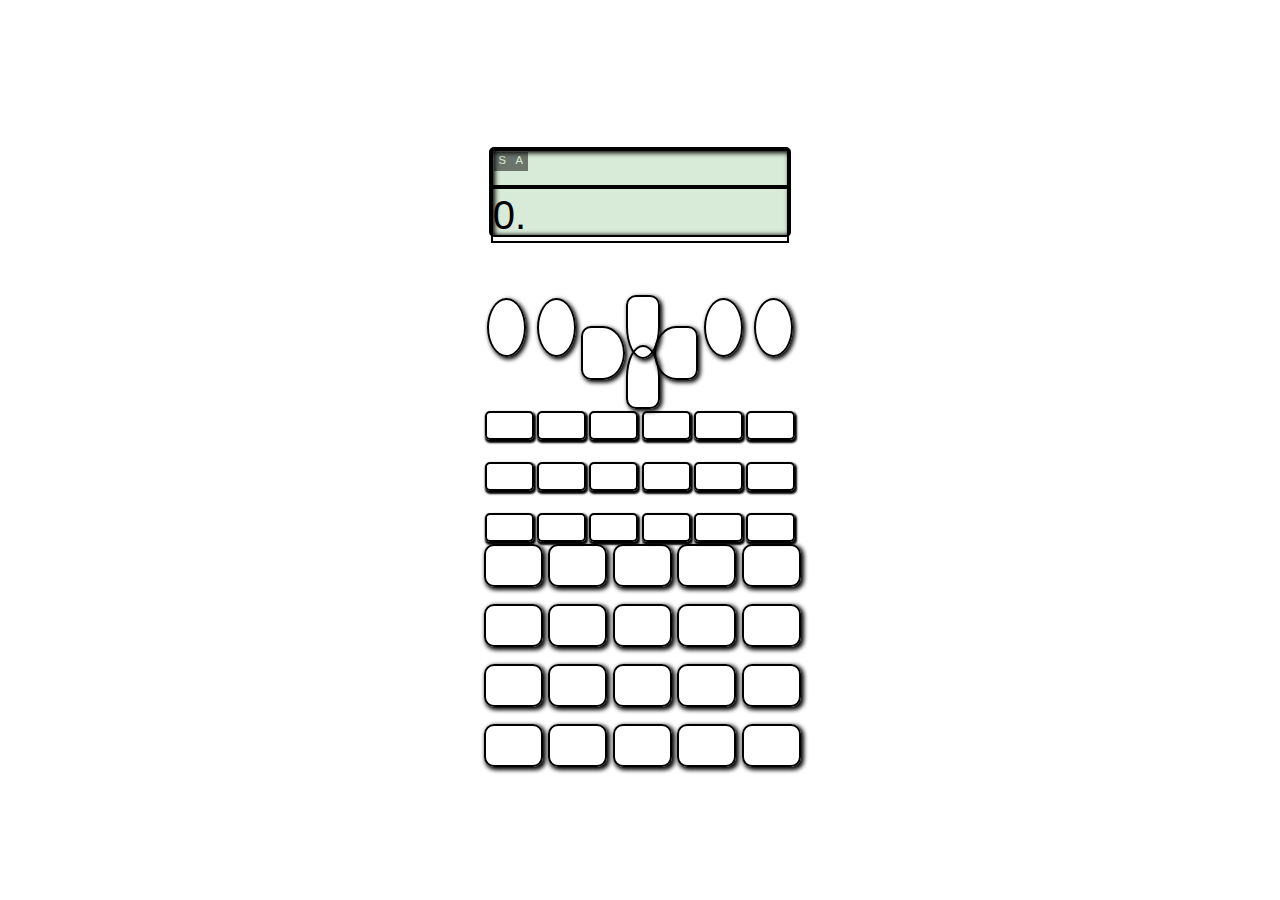
==== index.html @ 13b47da0 "name changes" ====
<!DOCTYPE html>
<html lang="en">
<head>
    <meta charset="UTF-8">
    <meta name="viewport" content="width=device-width, initial-scale=1.0">
    <title>Sci-fi-calci</title>
    <link href="https://cdn.jsdelivr.net/npm/bootstrap@5.3.0/dist/css/bootstrap.min.css" rel="stylesheet" integrity="sha384-9ndCyUaIbzAi2FUVXJi0CjmCapSmO7SnpJef0486qhLnuZ2cdeRhO02iuK6FUUVM" crossorigin="anonymous">
    <style>
        @import url('https://fonts.cdnfonts.com/css/calculator');
</style>
    <link rel="stylesheet" href="contact.css">
</head>
<body>
    
    <div id="outter">

        <div id="text">
            <div id="screen">
                <div id="shift">S</div>
                <div id="alpha">A</div>
                <div class="upper" style="height: 40%; position:relative;"></div>
                <div class="lower" style="height: 60%;">0.</div>
            </div>
        </div>
        <!-- <div class="moving">
            <div></div>
        </div> -->
        <div class="complex">
            <div id="comp" style="border-color:rgba(50, 127, 195,0)">
                <div class="complexKey" id=""></div>
                <div class="complexKey" id=""></div>
                <div class="complexKey" id=""></div>
                <div class="complexKey" id=""></div>
                <div class="complexKey" id=""></div>
                <div class="complexKey" id=""></div>
                <div class="complexKey" id=""></div>
                <div class="complexKey" id=""></div>
                <div class="complexKey" id=""></div>
                <div class="complexKey" id=""></div>
                <div class="complexKey" id=""></div>
                <div class="complexKey" id=""></div>
                <div class="complexKey" id=""></div>
                <div class="complexKey" id=""></div>
                <div class="complexKey" id=""></div>
                <div class="complexKey" id=""></div>
                <div class="complexKey" id=""></div>
                <div class="complexKey" id=""></div>
            </div>
            <div id="shift"></div>
            <div id="alpha"></div>
            <div id="mode"></div>
            <div id="onoff"></div>
            <div id="upper"></div>
             <div id="lower"></div>
            <div id="left"></div>
            <div id="right"></div>
        </div>
        <div class="number">
            <div style="border-color:rgba(50, 127, 195,0)">
                <div class="keys" id="7"></div>
                <div class="keys" id="8"></div>
                <div class="keys" id="9"></div>
                <div class="keys" id="del"></div>
                <div class="keys" id="ac"></div>
                <div class="keys" id="4"></div>
                <div class="keys" id="5"></div>
                <div class="keys" id="6"></div>
                <div class="keys" id="*"></div>
                <div class="keys" id="/"></div>
                <div class="keys" id="1"></div>
                <div class="keys" id="2"></div>
                <div class="keys" id="3"></div>
                <div class="keys" id="+"></div>
                <div class="keys" id="-"></div>
                <div class="keys" id="0"></div>
                <div class="keys" id="."></div>
                <div class="keys" id="10x"></div>
                <div class="keys" id="ans"></div>
                <div class="keys" id="="></div>
            </div>
        </div>
    </div>
    <script src="./contact.js"></script>
    <script src="https://cdn.jsdelivr.net/npm/bootstrap@5.3.0/dist/js/bootstrap.bundle.min.js" integrity="sha384-geWF76RCwLtnZ8qwWowPQNguL3RmwHVBC9FhGdlKrxdiJJigb/j/68SIy3Te4Bkz" crossorigin="anonymous"></script>
</body>
</html>
<!-- <button class="key btn btn-outline-primary"></button> -->
---- contact.css ----
#outter{
    background-image: url(casio-fx-991ms-scientific-calculator-500x500.webp);
    background-size: contain;
    background-position: center;
    background-repeat: no-repeat;
    /* box-sizing: border-box; */
    display: flex;
    /* border:2px solid; */
    width:400px;
    height: 800px;
    margin:auto;
    flex-wrap: wrap;
    /* padding:10px; */
    justify-content: center;
    position: relative;
    /* text-align: right; */
}
#outter>div{
    width: 100%;
    padding:0 30px;
    position: relative;
}
#outter div{
    border:2px solid rgba(143, 30, 30,0);
}
#outter div div:not(#screen>#shift,#screen>#alpha){
    border:2px solid;
}
 #text>div{
    width:90%;
    margin:auto;
    height:90px;
    background-color: #d8ebd8;
    opacity:1;
    position: relative;
    top:137px;
    box-sizing: border-box;
    border-radius: 5px;
    font-weight: 500;
    font-family: 'Calculator', sans-serif;
    box-shadow:2px 2px 5px 2px black inset;

 }
 #text>div .upper{
    display: flex;
    font-size: 1.5em;
    align-items: center; 
    overflow: hidden;
    flex-direction:row-reverse;
 }
 #text>div .lower{
    display:flex;
    align-items: center; 
    font-size: 2.5em;
    overflow: hidden;
    text-align: left;
 }
 .complex{position: relative;}
.complex>div{
    position:relative;
    top:110px;
    display: flex;
    justify-content: space-between;
    flex-wrap: wrap;
    padding:10px 0;
    margin:0 10px;
}
.number>div{
    position:absolute;
    left:40px;
    width:80%;
    bottom: 20px;
    display: flex;
    justify-content: space-between;
    flex-wrap: wrap;
}
.complexKey{
    width:45px; height: 25px;
    margin:11px 1px;
    border-radius: 5px;
    box-shadow:1px 2px 2px .1px;

}
.keys{
    width:55px; height: 39px;
    /* margin:0 3px; */
    margin-bottom: 17px;
    border-radius: 10px;
    box-shadow:2px 2px 4px .5px;
}
.complex>#shift{
    position:absolute;
    left:35px; top:20px;
    height: 35px; width: 35px;
    border-radius: 50%;
    box-shadow:2px 2px 4px .5px;

}
.complex>#alpha{
    position:absolute;
    height: 35px; width: 35px;
    border-radius: 50%;
    left:85px; top:20px;
    box-shadow:2px 2px 4px .5px;

}
.complex>#onoff{
    position:absolute;
    right:35px; top:20px;
    height: 35px; width: 35px;
    border-radius: 50%;
    box-shadow:2px 2px 4px .5px;

}
.complex>#mode{
    position:absolute;
    height: 35px; width: 35px;
    border-radius: 50%;
    right:85px; top:20px;
    box-shadow:2px 2px 4px .5px;

}
.complex>#upper{
    position:absolute;
    left:174px; top:17px;
    height: 40px; width: 30px;
    border-radius: 10px 10px 50% 50%;
    box-shadow:2px 2px 4px .5px;

}
.complex>#lower{
    position:absolute;
    left:174px; top:67px;
    height: 40px; width: 30px;
    border-radius: 50% 50% 10px 10px;
    box-shadow:2px 2px 4px .5px;

}
.complex>#left{
    position:absolute;
    left:129px; top: 48px;
    height: 30px; width: 40px;
    border-radius: 10px 50% 50% 10px;
    box-shadow:2px 2px 4px .5px;

}
.complex>#right{
    position:absolute;
    right:130px; top: 48px;
    height: 30px; width: 40px;
    border-radius: 50% 10px 10px 50%;
    box-shadow:2px 2px 4px .5px;

}
#screen #shift{
    height: 15px; width:13px;
    position: absolute;
    top:3px; left:3px;
    background:black;
    font-size: .7rem;
    color:#d8ebd8;
    text-align: center;
    opacity: 0.5;
}
.screen{
    position: relative;
}
#screen #alpha{
    height: 15px; width:13px;
    position: absolute;
    top:3px; left:20px;
    background:black;
    font-size: .7rem;
    color:#d8ebd8;
    text-align: center;
    opacity: 0.5;
    padding-top:-2px
}
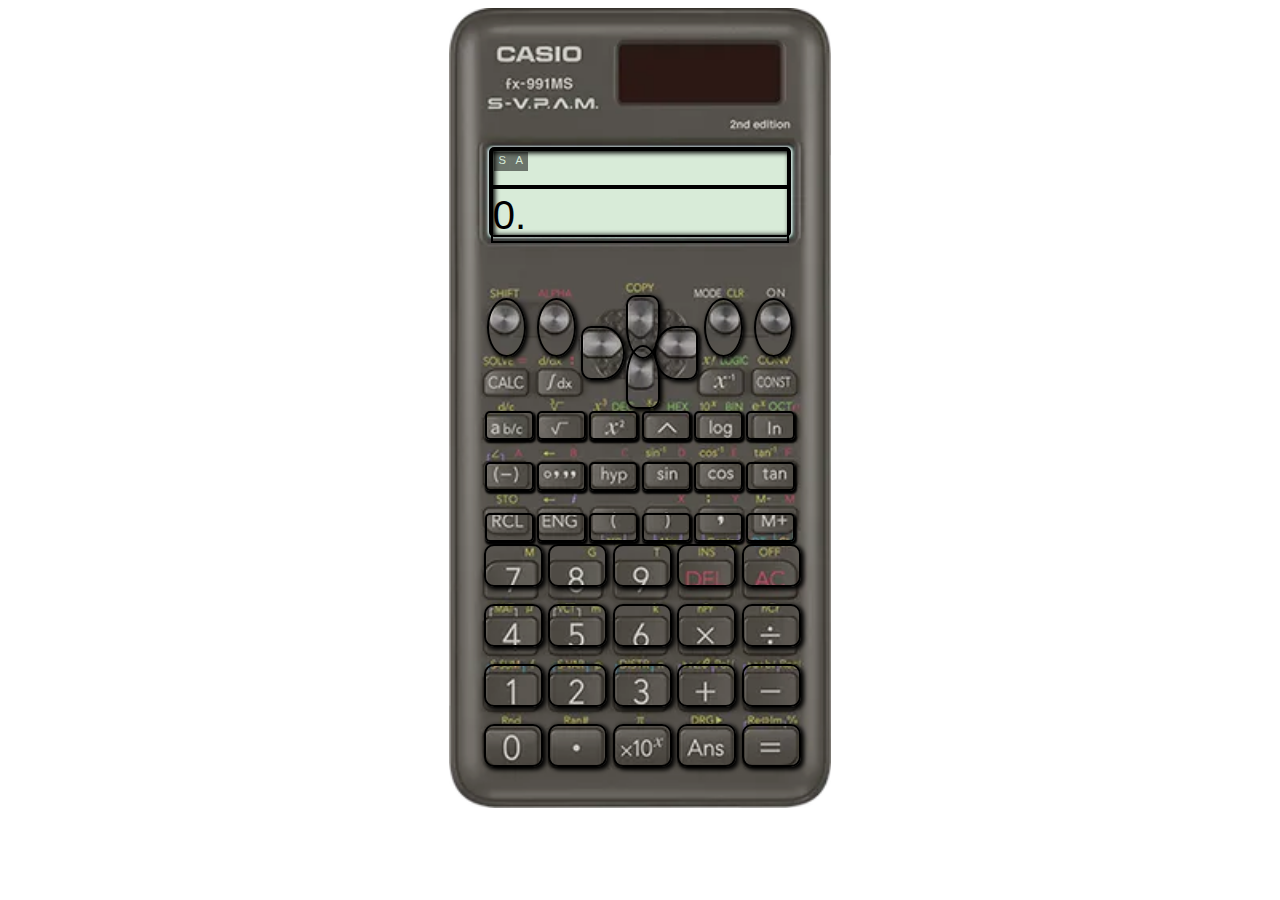
==== commit e6a4f367: "Update index.html" ====
--- a/index.html
+++ b/index.html
@@ -3,13 +3,17 @@
 <head>
     <meta charset="UTF-8">
     <meta name="viewport" content="width=device-width, initial-scale=1.0">
+    <link rel="icon" type="image/png" href="cal.png">
     <title>Sci-fi-calci</title>
+<link href="https://fonts.googleapis.com/css2?family=Poppins:ital,wght@0,100;1,300&family=Tektur:wght@500&display=swap" rel="stylesheet">
     <link href="https://cdn.jsdelivr.net/npm/bootstrap@5.3.0/dist/css/bootstrap.min.css" rel="stylesheet" integrity="sha384-9ndCyUaIbzAi2FUVXJi0CjmCapSmO7SnpJef0486qhLnuZ2cdeRhO02iuK6FUUVM" crossorigin="anonymous">
     <style>
         @import url('https://fonts.cdnfonts.com/css/calculator');
 </style>
     <link rel="stylesheet" href="contact.css">
 </head>
+    <audio src="button_click.mp3" id="number_button"></audio>
+    <audio src="small_click.mp3" id="small_button"></audio>
 <body>
     
     <div id="outter">
@@ -84,4 +88,4 @@
     <script src="https://cdn.jsdelivr.net/npm/bootstrap@5.3.0/dist/js/bootstrap.bundle.min.js" integrity="sha384-geWF76RCwLtnZ8qwWowPQNguL3RmwHVBC9FhGdlKrxdiJJigb/j/68SIy3Te4Bkz" crossorigin="anonymous"></script>
 </body>
 </html>
-<!-- <button class="key btn btn-outline-primary"></button> -->+<!-- <button class="key btn btn-outline-primary"></button> -->
--- a/contact.css
+++ b/contact.css
@@ -1,5 +1,5 @@
 #outter{
-    background-image: url(casio-fx-991ms-scientific-calculator-500x500.webp);
+    background-image: url(./calculator.png);
     background-size: contain;
     background-position: center;
     background-repeat: no-repeat;
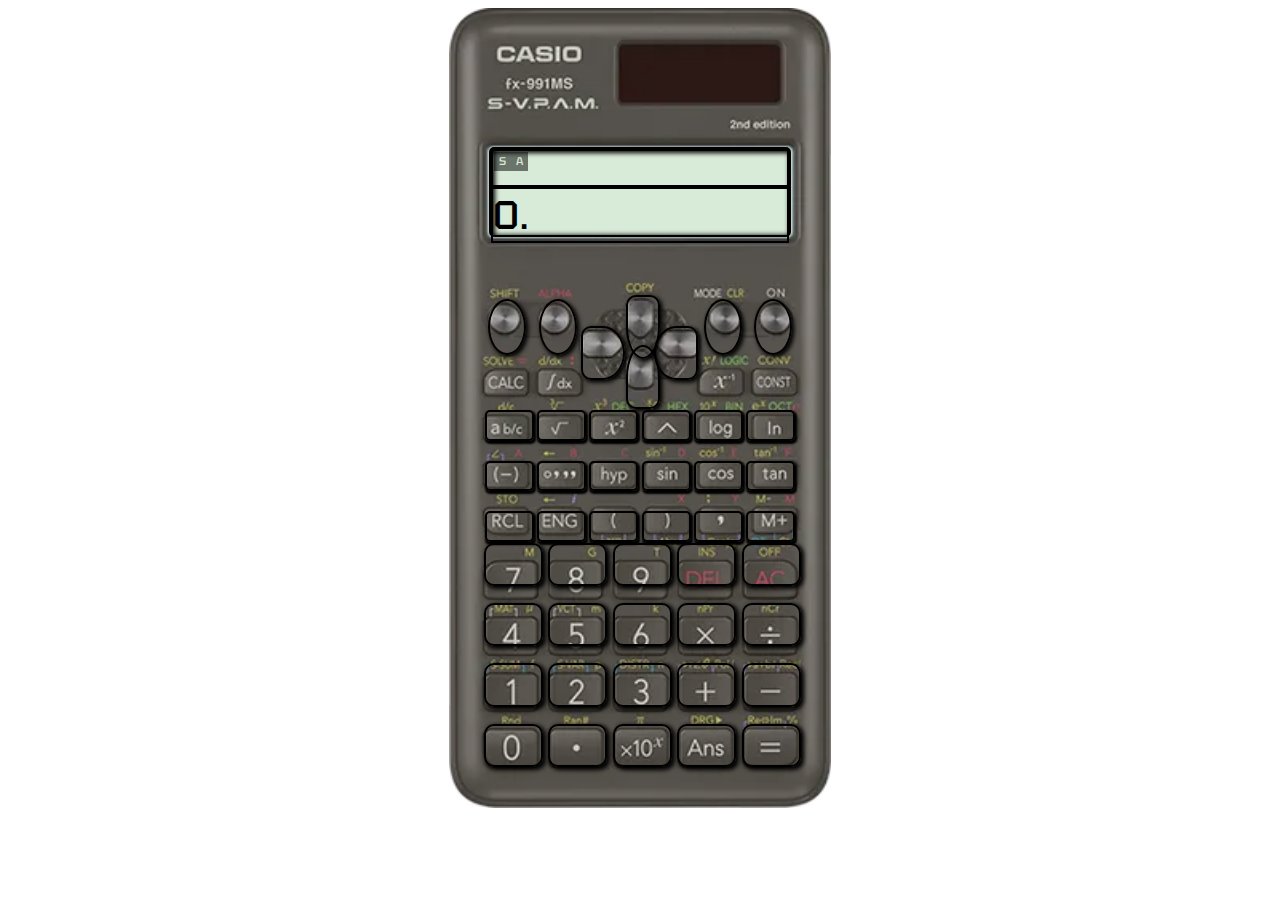
==== commit 40e04266: "change" ====
--- a/index.html
+++ b/index.html
@@ -88,4 +88,4 @@
     <script src="https://cdn.jsdelivr.net/npm/bootstrap@5.3.0/dist/js/bootstrap.bundle.min.js" integrity="sha384-geWF76RCwLtnZ8qwWowPQNguL3RmwHVBC9FhGdlKrxdiJJigb/j/68SIy3Te4Bkz" crossorigin="anonymous"></script>
 </body>
 </html>
-<!-- <button class="key btn btn-outline-primary"></button> -->
+<!-- <button class="key btn btn-outline-primary"></button> -->--- a/contact.css
+++ b/contact.css
@@ -37,7 +37,7 @@
     box-sizing: border-box;
     border-radius: 5px;
     font-weight: 500;
-    font-family: 'Calculator', sans-serif;
+    font-family: 'Tektur', cursive;
     box-shadow:2px 2px 5px 2px black inset;
 
  }
@@ -75,14 +75,14 @@
     flex-wrap: wrap;
 }
 .complexKey{
-    width:45px; height: 25px;
-    margin:11px 1px;
+    width:45px; height: 26.8px;
+    margin:9.9px 1px;
     border-radius: 5px;
     box-shadow:1px 2px 2px .1px;
 
 }
 .keys{
-    width:55px; height: 39px;
+    width:55px; height: 39.3px;
     /* margin:0 3px; */
     margin-bottom: 17px;
     border-radius: 10px;
@@ -90,33 +90,33 @@
 }
 .complex>#shift{
     position:absolute;
-    left:35px; top:20px;
-    height: 35px; width: 35px;
+    left:36px; top:20.8px;
+    height: 31.8px; width: 34px;
     border-radius: 50%;
     box-shadow:2px 2px 4px .5px;
 
 }
 .complex>#alpha{
     position:absolute;
-    height: 35px; width: 35px;
+    height: 31.8px; width: 34px;
     border-radius: 50%;
-    left:85px; top:20px;
+    left:86.5px; top:20.8px;
     box-shadow:2px 2px 4px .5px;
 
 }
 .complex>#onoff{
     position:absolute;
-    right:35px; top:20px;
-    height: 35px; width: 35px;
+    right:35.6px; top:20.8px;
+    height: 31.8px; width: 34px;
     border-radius: 50%;
     box-shadow:2px 2px 4px .5px;
 
 }
 .complex>#mode{
     position:absolute;
-    height: 35px; width: 35px;
+    height: 31.8px; width: 34px;
     border-radius: 50%;
-    right:85px; top:20px;
+    right:86px; top:20.8px;
     box-shadow:2px 2px 4px .5px;
 
 }
@@ -177,4 +177,3 @@
     padding-top:-2px
 }
 
-
